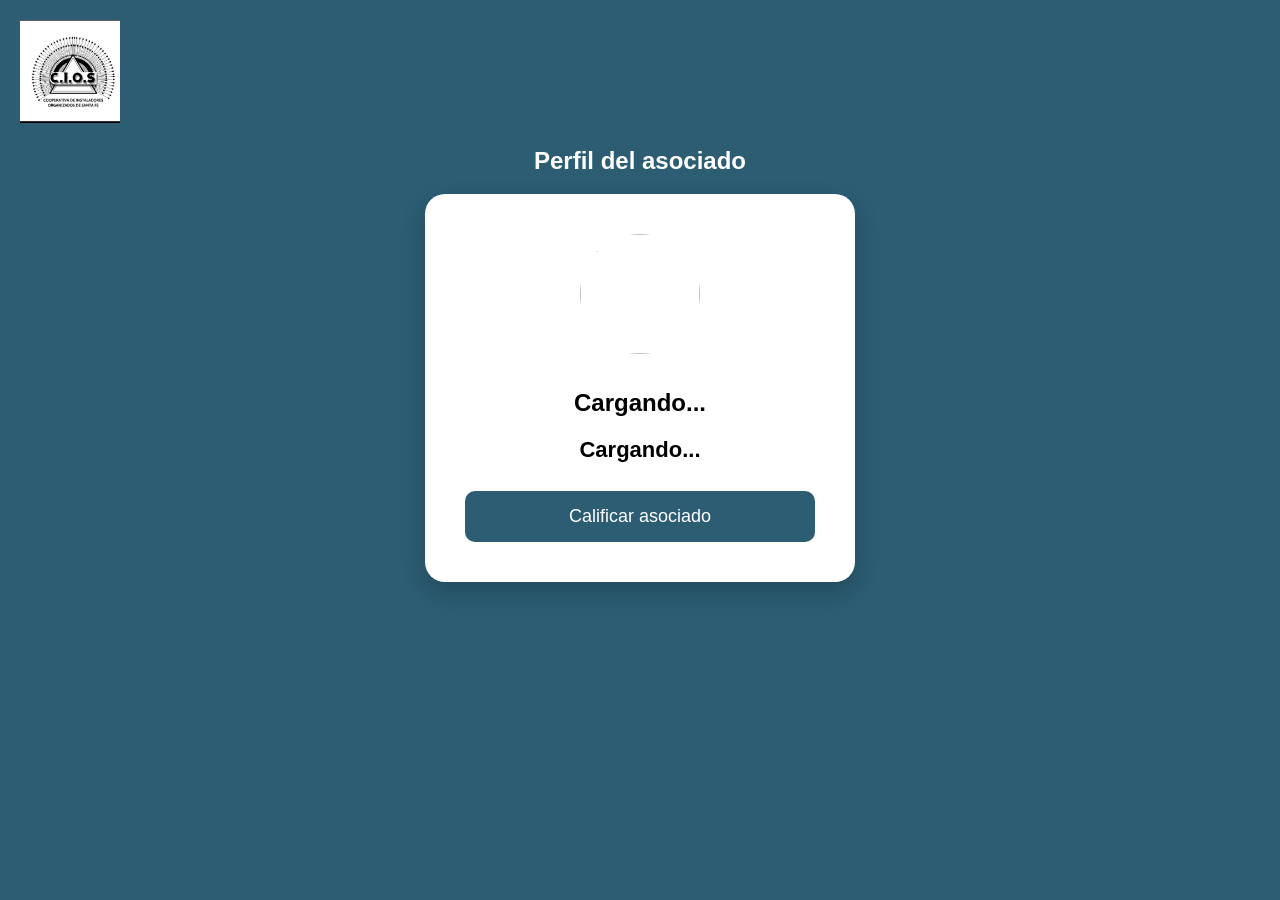
==== asociado.html @ 1de1f0a4 "solucion?" ====
<!DOCTYPE html>
<html>

<head>
<meta name="viewport" content="width=device-width, initial-scale=1.0">
<meta charset="UTF-8">
<title>Perfil del asociado</title>

<style>

body{
font-family: Arial;
background:#2c5d73;
color:white;
text-align:center;
margin:0;
padding:20px;
}

/* LOGO */
.header{
  width:100%;
  display:flex;
  justify-content:flex-start;
  align-items:center;
  margin-bottom:20px;
}

.logo-header{
  width:100px;
  cursor:pointer;
  transition:0.3s;
}

.logo-header:hover{
  transform:scale(1.05);
}

/* TARJETA */
.card{
background:white;
color:black;
padding:40px;
border-radius:20px;
max-width:350px;
margin:auto;
box-shadow:0 10px 25px rgba(0,0,0,0.2);
}

/* FOTO */
#foto{
width:120px;
height:120px;
border-radius:50%;
object-fit:cover;
margin-bottom:15px;
}

/* TEXTO */
.info p{
margin:10px 0;
font-size:18px;
}

.titulo{
font-weight:bold;
}

/* ESTADO */
.estado{
font-weight:bold;
margin-top:10px;
}

/* RATING */
.rating{
font-size:22px;
font-weight:bold;
margin:10px 0;
}

/* BOTÓN */
button{
background:#2c5d73;
color:white;
border:none;
padding:15px;
border-radius:10px;
font-size:18px;
cursor:pointer;
width:100%;
transition:0.3s;
}

button:hover{
background:#1f4557;
transform:scale(1.05);
}

</style>
</head>

<body>

<div class="header">
  <a href="index.html">
    <img src="FOTOS/logo.jpg" class="logo-header">
  </a>
</div>

<h2>Perfil del asociado</h2>

<div class="card">

<img id="foto" src="https://via.placeholder.com/120">

<h2 id="nombre">Cargando...</h2>

<div class="info">
<p id="matricula"></p>
<p id="direccion"></p>
<p id="telefono"></p>
<p id="categoria"></p>
<p id="estado" class="estado"></p>
</div>

<div id="rating" class="rating">Cargando...</div>

<br>

<a id="boton" href="#">
<button>Calificar asociado</button>
</a>

</div>

<script>

// refresca cada 60s
setInterval(() => location.reload(), 60000);

// obtener ID de la URL
const params = new URLSearchParams(window.location.search);
const id = params.get("id");

// CSV
const url = "https://docs.google.com/spreadsheets/d/e/2PACX-1vTYtWCGqYY1syX0O952yzEl9YIA1fe7ORQLpDIiWz4s51ySBD_grl9iRbdsAkXzv68hJJKfVkTPmzGJ/pub?gid=0&single=true&output=csv";

fetch(url)
.then(res => res.text())
.then(data => {

const filas = data.trim().split("\n");
let encontrado = false;

for(let i=1;i<filas.length;i++){

let columnas = filas[i].split(/,(?=(?:(?:[^"]*"){2})*[^"]*$)/);

let trabajadorID = columnas[0].replaceAll('"',"").trim();
let nombre = columnas[1].replaceAll('"',"").trim();
let matricula = columnas[2].replaceAll('"',"").trim();
let direccion = columnas[3].replaceAll('"',"").trim();
let telefono = columnas[4].replaceAll('"',"").trim();
let categoria = columnas[5].replaceAll('"',"").trim();
let promedio = columnas[6].replaceAll('"',"").replace(",",".").trim();
let cantidad = columnas[7].replaceAll('"',"").trim();
let formulario = columnas[8].replaceAll('"',"").trim();
let foto = columnas[9].replaceAll('"',"").trim();
let estado = columnas[10].replaceAll('"',"").trim();

if(trabajadorID.replace(/^0+/, '') === id.replace(/^0+/, '')){

encontrado = true;

// datos
document.getElementById("nombre").innerText = nombre;

document.getElementById("matricula").innerHTML = "<span class='titulo'> Matrícula:</span> " + matricula;
document.getElementById("direccion").innerHTML = "<span class='titulo'> Dirección:</span> " + direccion;
document.getElementById("telefono").innerHTML = "<span class='titulo'> Teléfono:</span> " + telefono;
document.getElementById("categoria").innerHTML = "<span class='titulo'> Categoría:</span> " + categoria;

// estado
if(estado === "Vigente"){
  document.getElementById("estado").innerHTML = "🟢 Vigente";
  document.getElementById("estado").style.color = "green";
} else {
  document.getElementById("estado").innerHTML = "🔴 No vigente";
  document.getElementById("estado").style.color = "red";
}

// rating
if(promedio === "" || promedio === "0"){
document.getElementById("rating").innerText = "Sin calificaciones";
} else {
let promedioNum = parseFloat(promedio);
let promedioRedondeado = promedioNum.toFixed(2);

document.getElementById("rating").innerText =
"⭐ " + promedioRedondeado + " / 5 (" + cantidad + " opiniones)";
}

// botón
document.getElementById("boton").href = formulario;

// foto
if(foto !== ""){
  document.getElementById("foto").src = foto;
}

}

}

if(!encontrado){
document.body.innerHTML = "<h2>Trabajador no encontrado</h2>";
}

});

</script>

</body>
</html>
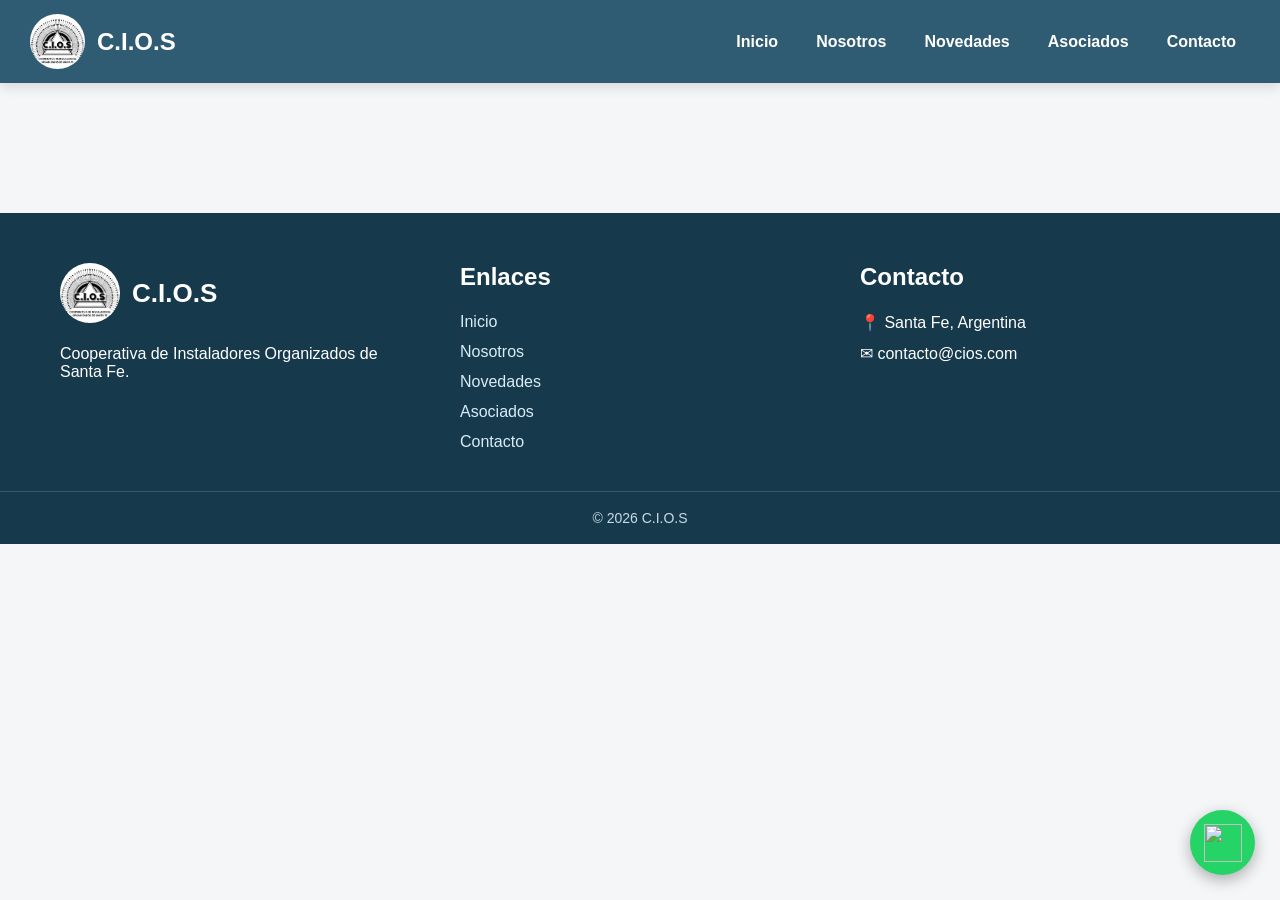
==== commit d4d2a865: "asociado" ====
--- a/asociado.html
+++ b/asociado.html
@@ -1,100 +1,328 @@
 <!DOCTYPE html>
-<html>
-
+<html lang="es">
 <head>
+<meta charset="UTF-8">
 <meta name="viewport" content="width=device-width, initial-scale=1.0">
-<meta charset="UTF-8">
-<title>Perfil del asociado</title>
+
+<title>Perfil Asociado</title>
+
+<link rel="stylesheet" href="style.css">
 
 <style>
 
-body{
-font-family: Arial;
-background:#2c5d73;
+.perfil-container{
+max-width:1100px;
+margin:auto;
+padding:35px 20px;
+}
+
+/* CARD PRINCIPAL */
+
+.perfil-card{
+background:white;
+border-radius:30px;
+padding:35px;
+box-shadow:0 10px 30px rgba(0,0,0,.08);
+display:grid;
+grid-template-columns:260px 1fr;
+gap:35px;
+margin-bottom:30px;
+}
+
+/* FOTO */
+
+.perfil-foto{
+text-align:center;
+}
+
+.perfil-foto img{
+width:100%;
+height:260px;
+object-fit:cover;
+border-radius:24px;
+border:4px solid #f1f1f1;
+background:#eee;
+}
+
+/* CREDENCIAL */
+
+.credencial{
+margin-top:18px;
+background:linear-gradient(135deg,#1f4f68,#16394b);
 color:white;
+padding:18px;
+border-radius:22px;
 text-align:center;
-margin:0;
+box-shadow:0 8px 20px rgba(0,0,0,.15);
+}
+
+.credencial-top{
+font-size:14px;
+opacity:.9;
+margin-bottom:10px;
+}
+
+.credencial h2{
+font-size:28px;
+margin-bottom:5px;
+}
+
+.credencial p{
+font-size:15px;
+opacity:.95;
+margin-bottom:10px;
+}
+
+.credencial span{
+display:inline-block;
+background:rgba(255,255,255,.15);
+padding:8px 14px;
+border-radius:999px;
+font-size:14px;
+}
+
+/* INFO */
+
+.perfil-info h1{
+font-size:42px;
+margin-bottom:10px;
+color:#1f4f68;
+line-height:1.1;
+}
+
+.badge{
+display:inline-block;
+padding:10px 16px;
+border-radius:999px;
+font-weight:bold;
+font-size:14px;
+margin-bottom:18px;
+}
+
+.badge-cat{
+background:#dceef7;
+color:#1f4f68;
+}
+
+/* ESTADO */
+
+.estado-box{
+margin-top:10px;
+margin-bottom:18px;
+}
+
+.estado-ok,
+.estado-bad{
+padding:12px 18px;
+border-radius:999px;
+font-weight:bold;
+display:inline-block;
+font-size:15px;
+}
+
+.estado-ok{
+background:#dff5e1;
+color:#178a2f;
+}
+
+.estado-bad{
+background:#ffe0e0;
+color:#c62828;
+}
+
+/* RATING */
+
+.rating-box{
+margin-top:15px;
+}
+
+.stars{
+font-size:30px;
+margin-bottom:8px;
+}
+
+.rating-text{
+font-size:18px;
+color:#555;
+}
+
+/* INFO GRID */
+
+.info-grid{
+display:grid;
+grid-template-columns:repeat(auto-fit,minmax(220px,1fr));
+gap:16px;
+margin-top:24px;
+}
+
+.info-item{
+background:#f7f7f7;
+padding:18px;
+border-radius:18px;
+}
+
+.info-item h3{
+font-size:14px;
+margin-bottom:8px;
+color:#666;
+}
+
+.info-item p{
+font-size:18px;
+font-weight:bold;
+color:#222;
+word-break:break-word;
+}
+
+/* SANCIONES */
+
+.sancion-card{
+margin-top:25px;
+padding:22px;
+border-radius:22px;
+}
+
+.sin-sancion{
+background:#e8f8ea;
+border:2px solid #b8e7c0;
+}
+
+.con-sancion{
+background:#fff4e0;
+border:2px solid #ffd27a;
+}
+
+.sancion-card h2{
+margin-bottom:12px;
+}
+
+/* BOTONES */
+
+.botones{
+display:flex;
+gap:14px;
+flex-wrap:wrap;
+margin-top:30px;
+}
+
+.btn{
+padding:14px 22px;
+border-radius:14px;
+text-decoration:none;
+font-weight:bold;
+transition:.25s;
+display:inline-block;
+text-align:center;
+}
+
+.btn-azul{
+background:#1f4f68;
+color:white;
+}
+
+.btn-verde{
+background:#25d366;
+color:white;
+}
+
+.btn-gris{
+background:#ececec;
+color:#333;
+}
+
+.btn:hover{
+transform:translateY(-3px);
+}
+
+/* MOBILE */
+
+@media(max-width:850px){
+
+.perfil-container{
+padding:20px 14px;
+}
+
+.perfil-card{
+grid-template-columns:1fr;
+text-align:center;
+padding:25px 18px;
+border-radius:26px;
+}
+
+.perfil-foto img{
+width:170px;
+height:170px;
+border-radius:50%;
+margin:auto;
+display:block;
+object-fit:cover;
+}
+
+.credencial{
+margin-top:22px;
+}
+
+.perfil-info h1{
+font-size:32px;
+line-height:1.2;
+margin-top:10px;
+}
+
+.badge{
+font-size:15px;
+padding:10px 18px;
+}
+
+.rating-box{
+margin-top:18px;
+}
+
+.stars{
+font-size:32px;
+}
+
+.rating-text{
+font-size:17px;
+}
+
+.info-grid{
+grid-template-columns:1fr;
+gap:14px;
+margin-top:22px;
+}
+
+.info-item{
+padding:18px;
+border-radius:18px;
+}
+
+.info-item h3{
+font-size:14px;
+}
+
+.info-item p{
+font-size:18px;
+}
+
+.botones{
+flex-direction:column;
+width:100%;
+margin-top:25px;
+}
+
+.btn{
+width:100%;
+padding:18px;
+font-size:18px;
+border-radius:16px;
+}
+
+.sancion-card{
+margin-top:24px;
 padding:20px;
-}
-
-/* LOGO */
-.header{
-  width:100%;
-  display:flex;
-  justify-content:flex-start;
-  align-items:center;
-  margin-bottom:20px;
-}
-
-.logo-header{
-  width:100px;
-  cursor:pointer;
-  transition:0.3s;
-}
-
-.logo-header:hover{
-  transform:scale(1.05);
-}
-
-/* TARJETA */
-.card{
-background:white;
-color:black;
-padding:40px;
-border-radius:20px;
-max-width:350px;
-margin:auto;
-box-shadow:0 10px 25px rgba(0,0,0,0.2);
-}
-
-/* FOTO */
-#foto{
-width:120px;
-height:120px;
-border-radius:50%;
-object-fit:cover;
-margin-bottom:15px;
-}
-
-/* TEXTO */
-.info p{
-margin:10px 0;
-font-size:18px;
-}
-
-.titulo{
-font-weight:bold;
-}
-
-/* ESTADO */
-.estado{
-font-weight:bold;
-margin-top:10px;
-}
-
-/* RATING */
-.rating{
-font-size:22px;
-font-weight:bold;
-margin:10px 0;
-}
-
-/* BOTÓN */
-button{
-background:#2c5d73;
-color:white;
-border:none;
-padding:15px;
-border-radius:10px;
-font-size:18px;
-cursor:pointer;
-width:100%;
-transition:0.3s;
-}
-
-button:hover{
-background:#1f4557;
-transform:scale(1.05);
+text-align:left;
+}
+
 }
 
 </style>
@@ -102,122 +330,346 @@
 
 <body>
 
-<div class="header">
-  <a href="index.html">
-    <img src="FOTOS/logo.jpg" class="logo-header">
-  </a>
-</div>
-
-<h2>Perfil del asociado</h2>
-
-<div class="card">
-
-<img id="foto" src="https://via.placeholder.com/120">
-
-<h2 id="nombre">Cargando...</h2>
-
-<div class="info">
-<p id="matricula"></p>
-<p id="direccion"></p>
-<p id="telefono"></p>
-<p id="categoria"></p>
-<p id="estado" class="estado"></p>
-</div>
-
-<div id="rating" class="rating">Cargando...</div>
-
-<br>
-
-<a id="boton" href="#">
-<button>Calificar asociado</button>
+<header class="header">
+
+<a href="index.html" class="logo">
+<img src="FOTOS/logo.jpg">
+<span>C.I.O.S</span>
 </a>
 
-</div>
+<nav id="nav">
+
+<a href="index.html">Inicio</a>
+<a href="nosotros.html">Nosotros</a>
+<a href="novedades.html">Novedades</a>
+<a href="asociados.html">Asociados</a>
+<a href="contacto.html">Contacto</a>
+
+</nav>
+
+<div class="menu-btn" id="menuBtn">
+☰
+</div>
+
+</header>
+
+<main class="perfil-container">
+
+<div id="perfil"></div>
+
+</main>
+
+<footer class="footer">
+
+<div class="footer-grid">
+
+<div class="footer-col">
+
+<div class="footer-logo">
+
+<img src="FOTOS/logo.jpg">
+
+<span>C.I.O.S</span>
+
+</div>
+
+<p>
+Cooperativa de Instaladores Organizados de Santa Fe.
+</p>
+
+</div>
+
+<div class="footer-col">
+
+<h3>Enlaces</h3>
+
+<a href="index.html">Inicio</a>
+<a href="nosotros.html">Nosotros</a>
+<a href="novedades.html">Novedades</a>
+<a href="asociados.html">Asociados</a>
+<a href="contacto.html">Contacto</a>
+
+</div>
+
+<div class="footer-col">
+
+<h3>Contacto</h3>
+
+<p>📍 Santa Fe, Argentina</p>
+
+<p>✉ contacto@cios.com</p>
+
+</div>
+
+</div>
+
+<div class="footer-bottom">
+© 2026 C.I.O.S
+</div>
+
+</footer>
 
 <script>
 
-// refresca cada 60s
-setInterval(() => location.reload(), 60000);
-
-// obtener ID de la URL
+const url = "https://docs.google.com/spreadsheets/d/e/2PACX-1vTYtWCGqYY1syX0O952yzEl9YIA1fe7ORQLpDIiWz4s51ySBD_grl9iRbdsAkXzv68hJJKfVkTPmzGJ/pub?gid=0&single=true&output=csv";
+
 const params = new URLSearchParams(window.location.search);
+
 const id = params.get("id");
 
-// CSV
-const url = "https://docs.google.com/spreadsheets/d/e/2PACX-1vTYtWCGqYY1syX0O952yzEl9YIA1fe7ORQLpDIiWz4s51ySBD_grl9iRbdsAkXzv68hJJKfVkTPmzGJ/pub?gid=0&single=true&output=csv";
-
 fetch(url)
-.then(res => res.text())
+.then(r => r.text())
 .then(data => {
 
 const filas = data.trim().split("\n");
-let encontrado = false;
+
+let asociado = null;
 
 for(let i=1;i<filas.length;i++){
 
-let columnas = filas[i].split(/,(?=(?:(?:[^"]*"){2})*[^"]*$)/);
-
-let trabajadorID = columnas[0].replaceAll('"',"").trim();
-let nombre = columnas[1].replaceAll('"',"").trim();
-let matricula = columnas[2].replaceAll('"',"").trim();
-let direccion = columnas[3].replaceAll('"',"").trim();
-let telefono = columnas[4].replaceAll('"',"").trim();
-let categoria = columnas[5].replaceAll('"',"").trim();
-let promedio = columnas[6].replaceAll('"',"").replace(",",".").trim();
-let cantidad = columnas[7].replaceAll('"',"").trim();
-let formulario = columnas[8].replaceAll('"',"").trim();
-let foto = columnas[9].replaceAll('"',"").trim();
-let estado = columnas[10].replaceAll('"',"").trim();
-
-if(trabajadorID.replace(/^0+/, '') === id.replace(/^0+/, '')){
-
-encontrado = true;
-
-// datos
-document.getElementById("nombre").innerText = nombre;
-
-document.getElementById("matricula").innerHTML = "<span class='titulo'> Matrícula:</span> " + matricula;
-document.getElementById("direccion").innerHTML = "<span class='titulo'> Dirección:</span> " + direccion;
-document.getElementById("telefono").innerHTML = "<span class='titulo'> Teléfono:</span> " + telefono;
-document.getElementById("categoria").innerHTML = "<span class='titulo'> Categoría:</span> " + categoria;
-
-// estado
-if(estado === "Vigente"){
-  document.getElementById("estado").innerHTML = "🟢 Vigente";
-  document.getElementById("estado").style.color = "green";
-} else {
-  document.getElementById("estado").innerHTML = "🔴 No vigente";
-  document.getElementById("estado").style.color = "red";
-}
-
-// rating
-if(promedio === "" || promedio === "0"){
-document.getElementById("rating").innerText = "Sin calificaciones";
-} else {
-let promedioNum = parseFloat(promedio);
-let promedioRedondeado = promedioNum.toFixed(2);
-
-document.getElementById("rating").innerText =
-"⭐ " + promedioRedondeado + " / 5 (" + cantidad + " opiniones)";
-}
-
-// botón
-document.getElementById("boton").href = formulario;
-
-// foto
-if(foto !== ""){
-  document.getElementById("foto").src = foto;
-}
-
-}
-
-}
-
-if(!encontrado){
-document.body.innerHTML = "<h2>Trabajador no encontrado</h2>";
-}
+let c = filas[i].split(/,(?=(?:(?:[^"]*"){2})*[^"]*$)/);
+
+let obj = {
+
+id:c[0].replaceAll('"','').trim(),
+nombre:c[1].replaceAll('"','').trim(),
+matricula:c[2].replaceAll('"','').trim(),
+direccion:c[3].replaceAll('"','').trim(),
+telefono:c[4].replaceAll('"','').trim(),
+categoria:c[5].replaceAll('"','').trim(),
+rating:parseFloat(c[6].replaceAll('"','').replace(",",".")) || 0,
+cantidad:c[7].replaceAll('"','').trim(),
+formulario:c[8].replaceAll('"','').trim(),
+foto:c[9].replaceAll('"','').trim(),
+estado:c[10].replaceAll('"','').trim(),
+sancion:c[11]?.replaceAll('"','').trim() || "",
+fechaSancion:c[12]?.replaceAll('"','').trim() || ""
+
+};
+
+if(obj.id == id){
+asociado = obj;
+break;
+}
+
+}
+
+if(!asociado){
+
+document.getElementById("perfil").innerHTML = `
+<h1>Asociado no encontrado</h1>
+`;
+
+return;
+
+}
+
+render(asociado);
 
 });
+
+function render(a){
+
+document.title = a.nombre + " | C.I.O.S";
+
+document.getElementById("perfil").innerHTML = `
+
+<div class="perfil-card">
+
+<div class="perfil-foto">
+
+<img
+src="${a.foto && a.foto.startsWith('http')
+? a.foto
+: 'FOTOS/default-user.jpg'}"
+>
+
+<div class="credencial">
+
+<div class="credencial-top">
+✔ Perfil verificado digitalmente
+</div>
+
+<h2>C.I.O.S</h2>
+
+<p>Asociado matriculado</p>
+
+<span>ID #${a.id}</span>
+
+</div>
+
+</div>
+
+<div class="perfil-info">
+
+<div class="estado-box">
+
+<span class="${
+a.estado.toLowerCase() == "vigente"
+? "estado-ok"
+: "estado-bad"
+}">
+
+${a.estado.toLowerCase() == "vigente"
+? "🟢 Asociado habilitado"
+: "🔴 Asociado suspendido"}
+
+</span>
+
+</div>
+
+<h1>${a.nombre}</h1>
+
+<div class="badge badge-cat">
+${a.categoria}
+</div>
+
+<div class="rating-box">
+
+<div class="stars">
+${generarEstrellas(a.rating)}
+</div>
+
+<div class="rating-text">
+${a.rating.toFixed(1)} (${a.cantidad} calificaciones)
+</div>
+
+</div>
+
+<div class="info-grid">
+
+<div class="info-item">
+<h3>Matrícula</h3>
+<p>${a.matricula}</p>
+</div>
+
+<div class="info-item">
+<h3>Teléfono</h3>
+<p>${a.telefono}</p>
+</div>
+
+<div class="info-item">
+<h3>Dirección</h3>
+<p>${a.direccion}</p>
+</div>
+
+<div class="info-item">
+<h3>Categoría</h3>
+<p>${a.categoria}</p>
+</div>
+
+</div>
+
+<div class="sancion-card ${
+a.sancion
+? "con-sancion"
+: "sin-sancion"
+}">
+
+${
+a.sancion
+? `
+<h2>⚠ Sanción registrada</h2>
+
+<p>
+<strong>Motivo:</strong>
+${a.sancion}
+</p>
+
+<p>
+<strong>Fecha:</strong>
+${a.fechaSancion}
+</p>
+`
+: `
+<h2>✅ Sin sanciones</h2>
+
+<p>
+Este asociado no posee sanciones registradas.
+</p>
+`
+}
+
+</div>
+
+<div class="botones">
+
+<a
+class="btn btn-verde"
+href="https://wa.me/${a.telefono.replace(/\D/g,'')}"
+target="_blank"
+>
+WhatsApp
+</a>
+
+<a
+class="btn btn-azul"
+href="tel:${a.telefono}"
+>
+Llamar
+</a>
+
+<a
+class="btn btn-gris"
+href="asociados.html"
+>
+Volver
+</a>
+
+</div>
+
+</div>
+
+</div>
+
+`;
+
+}
+
+function generarEstrellas(rating){
+
+let estrellas = "";
+
+let completas = Math.round(rating);
+
+for(let i=0;i<5;i++){
+
+if(i < completas){
+estrellas += "⭐";
+}
+else{
+estrellas += "☆";
+}
+
+}
+
+return estrellas;
+
+}
+
+</script>
+
+<!-- BOTON WHATSAPP -->
+
+<a
+href="https://wa.me/549XXXXXXXXXX"
+class="wsp-float"
+target="_blank"
+>
+<img
+class="wsp-icon"
+src="https://upload.wikimedia.org/wikipedia/commons/6/6b/WhatsApp.svg"
+>
+</a>
+
+<script>
+
+const menuBtn = document.getElementById("menuBtn");
+const nav = document.getElementById("nav");
+
+menuBtn.onclick = () => {
+nav.classList.toggle("active");
+}
 
 </script>
 
--- a/style.css
+++ b/style.css
@@ -0,0 +1,771 @@
+/* css pagina web */
+
+*{
+margin:0;
+padding:0;
+box-sizing:border-box;
+font-family:Arial, Helvetica, sans-serif;
+}
+
+body{
+background:#f4f6f8;
+color:#222;
+}
+
+.header{
+position:sticky;
+top:0;
+z-index:999;
+display:flex;
+justify-content:space-between;
+align-items:center;
+padding:14px 30px;
+background:rgba(31,79,104,.92);
+backdrop-filter:blur(10px);
+-webkit-backdrop-filter:blur(10px);
+box-shadow:0 4px 12px rgba(0,0,0,.12);
+}
+
+.logo{
+display:flex;
+align-items:center;
+gap:12px;
+text-decoration:none;
+color:white;
+font-size:24px;
+font-weight:bold;
+}
+
+.logo img{
+width:55px;
+height:55px;
+border-radius:50%;
+object-fit:cover;
+}
+
+#nav{
+display:flex;
+gap:10px;
+align-items:center;
+}
+
+#nav a{
+color:white;
+text-decoration:none;
+padding:10px 14px;
+border-radius:10px;
+font-weight:bold;
+transition:.25s;
+}
+
+#nav a:hover{
+background:rgba(255,255,255,.12);
+}
+
+.menu-btn{
+display:none;
+font-size:32px;
+color:white;
+cursor:pointer;
+}
+
+@media(max-width:900px){
+
+.header{
+padding:14px 20px;
+}
+
+.menu-btn{
+display:block;
+}
+
+#nav{
+position:absolute;
+top:85px;
+left:0;
+width:100%;
+background:#1f4f68;
+flex-direction:column;
+align-items:flex-start;
+padding:15px;
+display:none;
+gap:5px;
+box-shadow:0 10px 20px rgba(0,0,0,.15);
+}
+
+#nav.active{
+display:flex;
+}
+
+#nav a{
+width:100%;
+padding:14px;
+font-size:18px;
+border-radius:10px;
+}
+
+.logo span{
+font-size:22px;
+}
+
+}
+
+main{
+max-width:1100px;
+margin:auto;
+padding:50px 20px;
+}
+
+h1,h2{
+color:#1f4f68;
+margin-bottom:20px;
+}
+
+.card{
+background:white;
+padding:25px;
+border-radius:18px;
+box-shadow:0 8px 18px rgba(0,0,0,0.08);
+margin-bottom:20px;
+}
+
+.grid{
+display:grid;
+grid-template-columns:repeat(auto-fit,minmax(250px,1fr));
+gap:20px;
+}
+
+.btn{
+background:#1f4f68;
+color:white;
+padding:12px 18px;
+border:none;
+border-radius:10px;
+text-decoration:none;
+display:inline-block;
+margin-top:10px;
+}
+
+
+.slider{
+position:relative;
+width:100%;
+height:420px;
+overflow:hidden;
+border-radius:20px;
+margin-bottom:40px;
+box-shadow:0 10px 25px rgba(0,0,0,0.15);
+}
+
+/* slides */
+.slide{
+position:absolute;
+inset:0;
+opacity:0;
+transition:opacity .8s ease;
+z-index:1;
+}
+
+.slide.active{
+opacity:1;
+z-index:2;
+}
+
+.slide img{
+width:100%;
+height:100%;
+object-fit:cover;
+display:block;
+}
+
+/* texto */
+.texto{
+position:absolute;
+left:30px;
+bottom:30px;
+background:rgba(0,0,0,.55);
+color:#fff;
+padding:14px 18px;
+border-radius:10px;
+font-size:28px;
+font-weight:bold;
+z-index:3;
+}
+
+/* botones */
+.prev,.next{
+position:absolute;
+top:50%;
+transform:translateY(-50%);
+width:56px;
+height:56px;
+border:none;
+border-radius:50%;
+background:rgba(0,0,0,.45);
+color:#fff;
+font-size:30px;
+cursor:pointer;
+z-index:50;
+opacity:0;
+pointer-events:none;
+transition:.25s;
+}
+
+/* posiciones */
+.prev{ left:15px; }
+.next{ right:15px; }
+
+/* mostrar hover PC */
+.slider:hover .prev,
+.slider:hover .next{
+opacity:1;
+pointer-events:auto;
+}
+
+.prev:hover,.next:hover{
+background:rgba(0,0,0,.7);
+}
+
+/* móvil */
+@media (max-width:768px){
+.prev,.next{
+opacity:1;
+pointer-events:auto;
+width:42px;
+height:42px;
+font-size:22px;
+}
+.texto{
+font-size:18px;
+left:15px;
+right:15px;
+bottom:15px;
+}
+}
+
+.barra{
+position:absolute;
+top:0;
+left:0;
+height:5px;
+width:0%;
+background:white;
+z-index:1000;
+transition:width 0.1s linear;
+}
+
+/* GALERIA MODERNA */
+.subtitulo{
+color:#666;
+margin-bottom:15px;
+}
+
+.galeria{
+display:grid;
+grid-template-columns:repeat(auto-fit,minmax(220px,1fr));
+gap:15px;
+}
+
+.img-box{
+overflow:hidden;
+border-radius:15px;
+opacity:0;
+transform:translateY(30px);
+transition:0.6s;
+}
+
+.img-box img{
+width:100%;
+height:220px;
+object-fit:cover;
+transition:0.4s;
+cursor:pointer;
+}
+
+.img-box:hover img{
+transform:scale(1.1);
+}
+
+.img-box.visible{
+opacity:1;
+transform:translateY(0);
+}
+
+/* MODAL */
+.modal{
+display:none;
+position:fixed;
+z-index:999;
+padding-top:80px;
+left:0;
+top:0;
+width:100%;
+height:100%;
+background:rgba(0,0,0,0.9);
+}
+
+.modal-img{
+display:block;
+margin:auto;
+max-width:90%;
+max-height:80%;
+border-radius:10px;
+}
+
+.cerrar{
+position:absolute;
+top:20px;
+right:35px;
+color:white;
+font-size:40px;
+cursor:pointer;
+}
+
+/* DATOS CLAVE */
+.dato{
+text-align:center;
+}
+
+.dato h2{
+font-size:40px;
+color:#1f4f68;
+margin-bottom:5px;
+}
+
+.dato p{
+font-size:18px;
+color:#555;
+}
+
+/* PASOS */
+.pasos{
+margin-top:10px;
+padding-left:20px;
+}
+
+.pasos li{
+margin:8px 0;
+font-size:18px;
+}
+
+/* CTA */
+.cta{
+text-align:center;
+background:#1f4f68;
+color:white;
+}
+
+.cta h2{
+color:white;
+}
+
+.cta p{
+color:#dbe7ee;
+margin-bottom:15px;
+}
+
+.cta .btn{
+background:white;
+color:#1f4f68;
+font-weight:bold;
+}
+
+.cta .btn:hover{
+background:#e6e6e6;
+}
+
+.animar{
+opacity:0;
+transform:translateY(30px);
+transition:0.6s;
+}
+
+.animar.visible{
+opacity:1;
+transform:translateY(0);
+}
+
+.card{
+margin-bottom:25px;
+}
+
+@media(max-width:768px){
+
+body{
+font-size:18px;
+}
+
+h1{
+font-size:34px;
+}
+
+h2{
+font-size:24px;
+}
+
+p{
+font-size:18px;
+}
+
+}
+
+@media(max-width:768px){
+
+.btn{
+width:100%;
+padding:16px;
+font-size:18px;
+}
+
+}
+
+@media(max-width:768px){
+
+nav{
+display:flex;
+flex-direction:column;
+align-items:center;
+}
+
+nav a{
+margin:8px 0;
+font-size:18px;
+}
+
+}
+@media(max-width:768px){
+
+.card{
+padding:22px;
+border-radius:16px;
+}
+
+}
+
+/* CONTACTO */
+
+.contacto-box{
+text-align:center;
+}
+
+.contacto-box .btn{
+display:block;
+margin:12px auto;
+max-width:300px;
+font-size:18px;
+padding:14px;
+}
+
+/* COLORES */
+.whatsapp{
+background:#25D366;
+}
+
+.tel{
+background:#1f4f68;
+}
+
+.mail{
+background:#444;
+}
+
+/* HOVER */
+.whatsapp:hover{
+background:#1ebe5d;
+}
+
+.tel:hover{
+background:#16394b;
+}
+
+.mail:hover{
+background:#222;
+}
+
+/* MOBILE */
+@media(max-width:768px){
+
+.contacto-box .btn{
+width:100%;
+font-size:20px;
+padding:18px;
+}
+
+}
+
+/* WHATSAPP FLOTANTE */
+
+.wsp-float{
+position:fixed;
+width:65px;
+height:65px;
+bottom:25px;
+right:25px;
+background:#25D366;
+border-radius:50%;
+display:flex;
+justify-content:center;
+align-items:center;
+box-shadow:0 5px 15px rgba(0,0,0,.3);
+z-index:999;
+transition:.3s;
+animation:flotar 2s infinite;
+}
+
+.wsp-float img{
+width:38px;
+height:38px;
+}
+
+.wsp-float:hover{
+transform:scale(1.1);
+background:#1ebe5d;
+}
+
+/* ANIMACION */
+@keyframes flotar{
+
+0%{
+transform:translateY(0);
+}
+
+50%{
+transform:translateY(-5px);
+}
+
+100%{
+transform:translateY(0);
+}
+
+}
+
+/* CELULAR */
+@media(max-width:768px){
+
+.wsp-float{
+width:60px;
+height:60px;
+bottom:20px;
+right:20px;
+}
+
+.wsp-float img{
+width:34px;
+height:34px;
+}
+
+}
+
+.wsp-icon{
+width:38px !important;
+height:38px !important;
+object-fit:contain;
+}
+
+.hero-noticia{
+width:100%;
+height:450px;
+border-radius:25px;
+overflow:hidden;
+margin-bottom:30px;
+box-shadow:0 10px 25px rgba(0,0,0,.15);
+}
+
+.hero-noticia img{
+width:100%;
+height:100%;
+object-fit:cover;
+}
+
+.contenido-noticia{
+line-height:1.8;
+}
+
+@media(max-width:768px){
+
+.hero-noticia{
+height:260px;
+}
+
+}
+
+/* Nuevo inicio*/
+
+.animado{
+opacity:0;
+transform:translateY(50px);
+transition:all .8s ease;
+}
+
+.animado.visible{
+opacity:1;
+transform:translateY(0);
+}
+
+.stats{
+display:grid;
+grid-template-columns:repeat(auto-fit,minmax(180px,1fr));
+gap:20px;
+margin:50px 0;
+}
+
+.stat{
+background:white;
+padding:30px;
+border-radius:20px;
+text-align:center;
+box-shadow:0 8px 18px rgba(0,0,0,.08);
+}
+
+.stat h2{
+font-size:42px;
+color:#1f4f68;
+margin-bottom:10px;
+}
+
+.ventaja{
+text-align:center;
+}
+
+.ventaja h2{
+margin-bottom:15px;
+}
+
+.cta{
+background:#1f4f68;
+padding:60px 30px;
+border-radius:25px;
+text-align:center;
+color:white;
+margin:60px 0;
+}
+
+.cta h1{
+color:white;
+margin-bottom:15px;
+font-size:42px;
+}
+
+.cta p{
+font-size:18px;
+margin-bottom:25px;
+}
+
+.cta-btn{
+font-size:20px;
+padding:16px 28px;
+background:white;
+color:#1f4f68;
+font-weight:bold;
+}
+
+.mini-news{
+text-decoration:none;
+color:inherit;
+transition:.3s;
+overflow:hidden;
+}
+
+.mini-news:hover{
+transform:translateY(-5px);
+}
+
+.mini-news img{
+width:100%;
+height:220px;
+object-fit:cover;
+border-radius:15px;
+margin-bottom:15px;
+}
+
+@media(max-width:768px){
+
+.cta h1{
+font-size:30px;
+}
+
+.stat h2{
+font-size:34px;
+}
+
+}
+
+/* footer nuevo */
+
+.footer{
+background:#16394b;
+color:white;
+margin-top:60px;
+padding-top:50px;
+}
+
+.footer-grid{
+max-width:1200px;
+margin:auto;
+display:grid;
+grid-template-columns:repeat(auto-fit,minmax(250px,1fr));
+gap:40px;
+padding:0 20px 40px;
+}
+
+.footer-col{
+display:flex;
+flex-direction:column;
+gap:12px;
+}
+
+.footer-col h3{
+margin-bottom:10px;
+font-size:24px;
+}
+
+.footer-col a{
+color:#d8edf7;
+text-decoration:none;
+transition:.25s;
+}
+
+.footer-col a:hover{
+color:white;
+}
+
+.footer-logo{
+display:flex;
+align-items:center;
+gap:12px;
+font-size:26px;
+font-weight:bold;
+margin-bottom:10px;
+}
+
+.footer-logo img{
+width:60px;
+height:60px;
+border-radius:50%;
+object-fit:cover;
+}
+
+.footer-bottom{
+border-top:1px solid rgba(255,255,255,.15);
+padding:18px;
+text-align:center;
+font-size:14px;
+color:#c7dce6;
+}
+
+@media(max-width:768px){
+
+.footer{
+text-align:center;
+}
+
+.footer-logo{
+justify-content:center;
+}
+
+.footer-col{
+align-items:center;
+}
+
+}
+
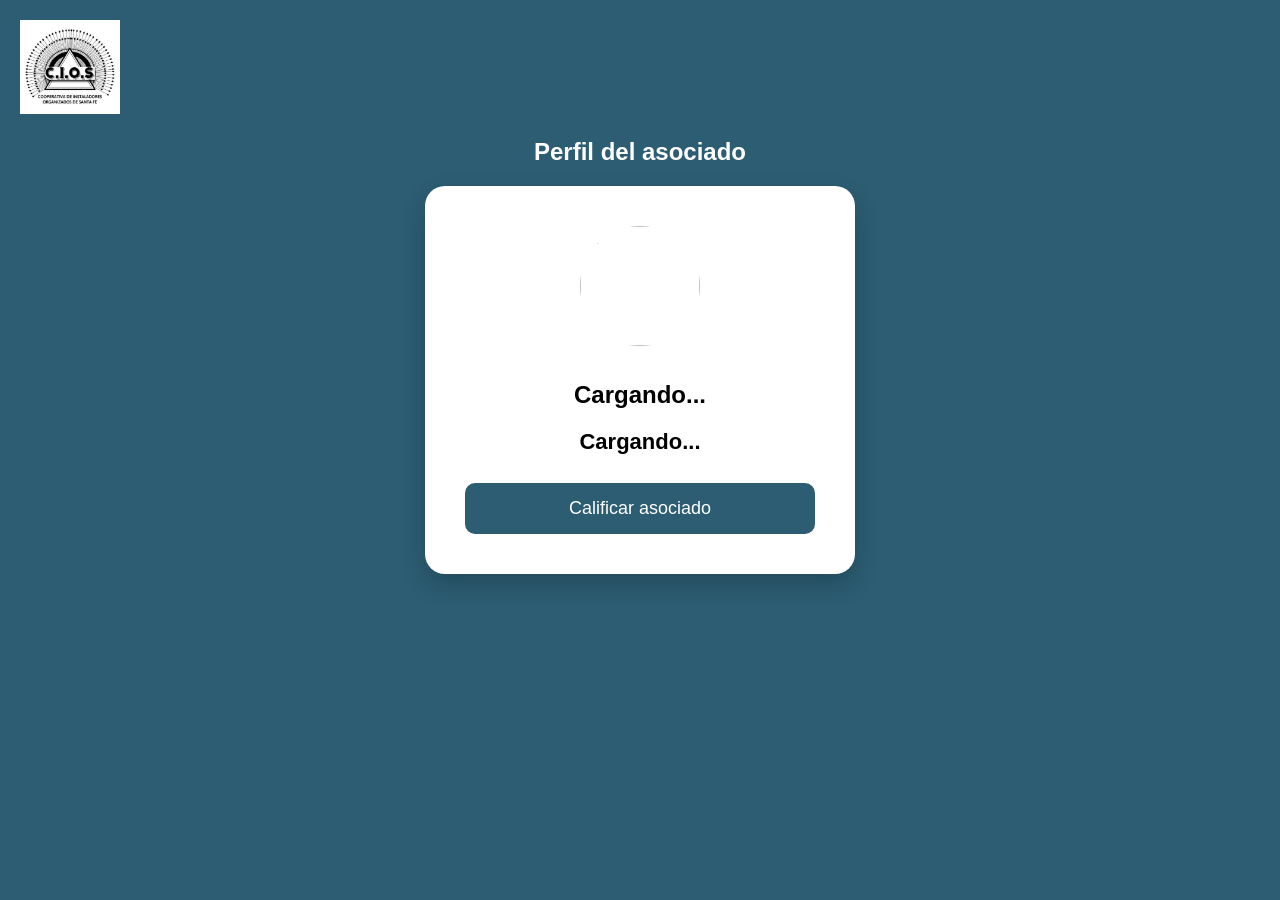
==== commit 757998d6: "viejo asociado" ====
--- a/asociado.html
+++ b/asociado.html
@@ -1,328 +1,100 @@
 <!DOCTYPE html>
-<html lang="es">
+<html>
+
 <head>
+<meta name="viewport" content="width=device-width, initial-scale=1.0">
 <meta charset="UTF-8">
-<meta name="viewport" content="width=device-width, initial-scale=1.0">
-
-<title>Perfil Asociado</title>
-
-<link rel="stylesheet" href="style.css">
+<title>Perfil del asociado</title>
 
 <style>
 
-.perfil-container{
-max-width:1100px;
+body{
+font-family: Arial;
+background:#2c5d73;
+color:white;
+text-align:center;
+margin:0;
+padding:20px;
+}
+
+/* LOGO */
+.header{
+  width:100%;
+  display:flex;
+  justify-content:flex-start;
+  align-items:center;
+  margin-bottom:20px;
+}
+
+.logo-header{
+  width:100px;
+  cursor:pointer;
+  transition:0.3s;
+}
+
+.logo-header:hover{
+  transform:scale(1.05);
+}
+
+/* TARJETA */
+.card{
+background:white;
+color:black;
+padding:40px;
+border-radius:20px;
+max-width:350px;
 margin:auto;
-padding:35px 20px;
-}
-
-/* CARD PRINCIPAL */
-
-.perfil-card{
-background:white;
-border-radius:30px;
-padding:35px;
-box-shadow:0 10px 30px rgba(0,0,0,.08);
-display:grid;
-grid-template-columns:260px 1fr;
-gap:35px;
-margin-bottom:30px;
+box-shadow:0 10px 25px rgba(0,0,0,0.2);
 }
 
 /* FOTO */
-
-.perfil-foto{
-text-align:center;
-}
-
-.perfil-foto img{
+#foto{
+width:120px;
+height:120px;
+border-radius:50%;
+object-fit:cover;
+margin-bottom:15px;
+}
+
+/* TEXTO */
+.info p{
+margin:10px 0;
+font-size:18px;
+}
+
+.titulo{
+font-weight:bold;
+}
+
+/* ESTADO */
+.estado{
+font-weight:bold;
+margin-top:10px;
+}
+
+/* RATING */
+.rating{
+font-size:22px;
+font-weight:bold;
+margin:10px 0;
+}
+
+/* BOTÓN */
+button{
+background:#2c5d73;
+color:white;
+border:none;
+padding:15px;
+border-radius:10px;
+font-size:18px;
+cursor:pointer;
 width:100%;
-height:260px;
-object-fit:cover;
-border-radius:24px;
-border:4px solid #f1f1f1;
-background:#eee;
-}
-
-/* CREDENCIAL */
-
-.credencial{
-margin-top:18px;
-background:linear-gradient(135deg,#1f4f68,#16394b);
-color:white;
-padding:18px;
-border-radius:22px;
-text-align:center;
-box-shadow:0 8px 20px rgba(0,0,0,.15);
-}
-
-.credencial-top{
-font-size:14px;
-opacity:.9;
-margin-bottom:10px;
-}
-
-.credencial h2{
-font-size:28px;
-margin-bottom:5px;
-}
-
-.credencial p{
-font-size:15px;
-opacity:.95;
-margin-bottom:10px;
-}
-
-.credencial span{
-display:inline-block;
-background:rgba(255,255,255,.15);
-padding:8px 14px;
-border-radius:999px;
-font-size:14px;
-}
-
-/* INFO */
-
-.perfil-info h1{
-font-size:42px;
-margin-bottom:10px;
-color:#1f4f68;
-line-height:1.1;
-}
-
-.badge{
-display:inline-block;
-padding:10px 16px;
-border-radius:999px;
-font-weight:bold;
-font-size:14px;
-margin-bottom:18px;
-}
-
-.badge-cat{
-background:#dceef7;
-color:#1f4f68;
-}
-
-/* ESTADO */
-
-.estado-box{
-margin-top:10px;
-margin-bottom:18px;
-}
-
-.estado-ok,
-.estado-bad{
-padding:12px 18px;
-border-radius:999px;
-font-weight:bold;
-display:inline-block;
-font-size:15px;
-}
-
-.estado-ok{
-background:#dff5e1;
-color:#178a2f;
-}
-
-.estado-bad{
-background:#ffe0e0;
-color:#c62828;
-}
-
-/* RATING */
-
-.rating-box{
-margin-top:15px;
-}
-
-.stars{
-font-size:30px;
-margin-bottom:8px;
-}
-
-.rating-text{
-font-size:18px;
-color:#555;
-}
-
-/* INFO GRID */
-
-.info-grid{
-display:grid;
-grid-template-columns:repeat(auto-fit,minmax(220px,1fr));
-gap:16px;
-margin-top:24px;
-}
-
-.info-item{
-background:#f7f7f7;
-padding:18px;
-border-radius:18px;
-}
-
-.info-item h3{
-font-size:14px;
-margin-bottom:8px;
-color:#666;
-}
-
-.info-item p{
-font-size:18px;
-font-weight:bold;
-color:#222;
-word-break:break-word;
-}
-
-/* SANCIONES */
-
-.sancion-card{
-margin-top:25px;
-padding:22px;
-border-radius:22px;
-}
-
-.sin-sancion{
-background:#e8f8ea;
-border:2px solid #b8e7c0;
-}
-
-.con-sancion{
-background:#fff4e0;
-border:2px solid #ffd27a;
-}
-
-.sancion-card h2{
-margin-bottom:12px;
-}
-
-/* BOTONES */
-
-.botones{
-display:flex;
-gap:14px;
-flex-wrap:wrap;
-margin-top:30px;
-}
-
-.btn{
-padding:14px 22px;
-border-radius:14px;
-text-decoration:none;
-font-weight:bold;
-transition:.25s;
-display:inline-block;
-text-align:center;
-}
-
-.btn-azul{
-background:#1f4f68;
-color:white;
-}
-
-.btn-verde{
-background:#25d366;
-color:white;
-}
-
-.btn-gris{
-background:#ececec;
-color:#333;
-}
-
-.btn:hover{
-transform:translateY(-3px);
-}
-
-/* MOBILE */
-
-@media(max-width:850px){
-
-.perfil-container{
-padding:20px 14px;
-}
-
-.perfil-card{
-grid-template-columns:1fr;
-text-align:center;
-padding:25px 18px;
-border-radius:26px;
-}
-
-.perfil-foto img{
-width:170px;
-height:170px;
-border-radius:50%;
-margin:auto;
-display:block;
-object-fit:cover;
-}
-
-.credencial{
-margin-top:22px;
-}
-
-.perfil-info h1{
-font-size:32px;
-line-height:1.2;
-margin-top:10px;
-}
-
-.badge{
-font-size:15px;
-padding:10px 18px;
-}
-
-.rating-box{
-margin-top:18px;
-}
-
-.stars{
-font-size:32px;
-}
-
-.rating-text{
-font-size:17px;
-}
-
-.info-grid{
-grid-template-columns:1fr;
-gap:14px;
-margin-top:22px;
-}
-
-.info-item{
-padding:18px;
-border-radius:18px;
-}
-
-.info-item h3{
-font-size:14px;
-}
-
-.info-item p{
-font-size:18px;
-}
-
-.botones{
-flex-direction:column;
-width:100%;
-margin-top:25px;
-}
-
-.btn{
-width:100%;
-padding:18px;
-font-size:18px;
-border-radius:16px;
-}
-
-.sancion-card{
-margin-top:24px;
-padding:20px;
-text-align:left;
-}
-
+transition:0.3s;
+}
+
+button:hover{
+background:#1f4557;
+transform:scale(1.05);
 }
 
 </style>
@@ -330,346 +102,122 @@
 
 <body>
 
-<header class="header">
-
-<a href="index.html" class="logo">
-<img src="FOTOS/logo.jpg">
-<span>C.I.O.S</span>
+<div class="header">
+  <a href="index.html">
+    <img src="FOTOS/logo.jpg" class="logo-header">
+  </a>
+</div>
+
+<h2>Perfil del asociado</h2>
+
+<div class="card">
+
+<img id="foto" src="https://via.placeholder.com/120">
+
+<h2 id="nombre">Cargando...</h2>
+
+<div class="info">
+<p id="matricula"></p>
+<p id="direccion"></p>
+<p id="telefono"></p>
+<p id="categoria"></p>
+<p id="estado" class="estado"></p>
+</div>
+
+<div id="rating" class="rating">Cargando...</div>
+
+<br>
+
+<a id="boton" href="#">
+<button>Calificar asociado</button>
 </a>
 
-<nav id="nav">
-
-<a href="index.html">Inicio</a>
-<a href="nosotros.html">Nosotros</a>
-<a href="novedades.html">Novedades</a>
-<a href="asociados.html">Asociados</a>
-<a href="contacto.html">Contacto</a>
-
-</nav>
-
-<div class="menu-btn" id="menuBtn">
-☰
 </div>
 
-</header>
-
-<main class="perfil-container">
-
-<div id="perfil"></div>
-
-</main>
-
-<footer class="footer">
-
-<div class="footer-grid">
-
-<div class="footer-col">
-
-<div class="footer-logo">
-
-<img src="FOTOS/logo.jpg">
-
-<span>C.I.O.S</span>
-
-</div>
-
-<p>
-Cooperativa de Instaladores Organizados de Santa Fe.
-</p>
-
-</div>
-
-<div class="footer-col">
-
-<h3>Enlaces</h3>
-
-<a href="index.html">Inicio</a>
-<a href="nosotros.html">Nosotros</a>
-<a href="novedades.html">Novedades</a>
-<a href="asociados.html">Asociados</a>
-<a href="contacto.html">Contacto</a>
-
-</div>
-
-<div class="footer-col">
-
-<h3>Contacto</h3>
-
-<p>📍 Santa Fe, Argentina</p>
-
-<p>✉ contacto@cios.com</p>
-
-</div>
-
-</div>
-
-<div class="footer-bottom">
-© 2026 C.I.O.S
-</div>
-
-</footer>
-
 <script>
 
+// refresca cada 60s
+setInterval(() => location.reload(), 60000);
+
+// obtener ID de la URL
+const params = new URLSearchParams(window.location.search);
+const id = params.get("id");
+
+// CSV
 const url = "https://docs.google.com/spreadsheets/d/e/2PACX-1vTYtWCGqYY1syX0O952yzEl9YIA1fe7ORQLpDIiWz4s51ySBD_grl9iRbdsAkXzv68hJJKfVkTPmzGJ/pub?gid=0&single=true&output=csv";
 
-const params = new URLSearchParams(window.location.search);
-
-const id = params.get("id");
-
 fetch(url)
-.then(r => r.text())
+.then(res => res.text())
 .then(data => {
 
 const filas = data.trim().split("\n");
-
-let asociado = null;
+let encontrado = false;
 
 for(let i=1;i<filas.length;i++){
 
-let c = filas[i].split(/,(?=(?:(?:[^"]*"){2})*[^"]*$)/);
-
-let obj = {
-
-id:c[0].replaceAll('"','').trim(),
-nombre:c[1].replaceAll('"','').trim(),
-matricula:c[2].replaceAll('"','').trim(),
-direccion:c[3].replaceAll('"','').trim(),
-telefono:c[4].replaceAll('"','').trim(),
-categoria:c[5].replaceAll('"','').trim(),
-rating:parseFloat(c[6].replaceAll('"','').replace(",",".")) || 0,
-cantidad:c[7].replaceAll('"','').trim(),
-formulario:c[8].replaceAll('"','').trim(),
-foto:c[9].replaceAll('"','').trim(),
-estado:c[10].replaceAll('"','').trim(),
-sancion:c[11]?.replaceAll('"','').trim() || "",
-fechaSancion:c[12]?.replaceAll('"','').trim() || ""
-
-};
-
-if(obj.id == id){
-asociado = obj;
-break;
-}
-
-}
-
-if(!asociado){
-
-document.getElementById("perfil").innerHTML = `
-<h1>Asociado no encontrado</h1>
-`;
-
-return;
-
-}
-
-render(asociado);
+let columnas = filas[i].split(/,(?=(?:(?:[^"]*"){2})*[^"]*$)/);
+
+let trabajadorID = columnas[0].replaceAll('"',"").trim();
+let nombre = columnas[1].replaceAll('"',"").trim();
+let matricula = columnas[2].replaceAll('"',"").trim();
+let direccion = columnas[3].replaceAll('"',"").trim();
+let telefono = columnas[4].replaceAll('"',"").trim();
+let categoria = columnas[5].replaceAll('"',"").trim();
+let promedio = columnas[6].replaceAll('"',"").replace(",",".").trim();
+let cantidad = columnas[7].replaceAll('"',"").trim();
+let formulario = columnas[8].replaceAll('"',"").trim();
+let foto = columnas[9].replaceAll('"',"").trim();
+let estado = columnas[10].replaceAll('"',"").trim();
+
+if(trabajadorID.replace(/^0+/, '') === id.replace(/^0+/, '')){
+
+encontrado = true;
+
+// datos
+document.getElementById("nombre").innerText = nombre;
+
+document.getElementById("matricula").innerHTML = "<span class='titulo'> Matrícula:</span> " + matricula;
+document.getElementById("direccion").innerHTML = "<span class='titulo'> Dirección:</span> " + direccion;
+document.getElementById("telefono").innerHTML = "<span class='titulo'> Teléfono:</span> " + telefono;
+document.getElementById("categoria").innerHTML = "<span class='titulo'> Categoría:</span> " + categoria;
+
+// estado
+if(estado === "Vigente"){
+  document.getElementById("estado").innerHTML = "🟢 Vigente";
+  document.getElementById("estado").style.color = "green";
+} else {
+  document.getElementById("estado").innerHTML = "🔴 No vigente";
+  document.getElementById("estado").style.color = "red";
+}
+
+// rating
+if(promedio === "" || promedio === "0"){
+document.getElementById("rating").innerText = "Sin calificaciones";
+} else {
+let promedioNum = parseFloat(promedio);
+let promedioRedondeado = promedioNum.toFixed(2);
+
+document.getElementById("rating").innerText =
+"⭐ " + promedioRedondeado + " / 5 (" + cantidad + " opiniones)";
+}
+
+// botón
+document.getElementById("boton").href = formulario;
+
+// foto
+if(foto !== ""){
+  document.getElementById("foto").src = foto;
+}
+
+}
+
+}
+
+if(!encontrado){
+document.body.innerHTML = "<h2>Trabajador no encontrado</h2>";
+}
 
 });
-
-function render(a){
-
-document.title = a.nombre + " | C.I.O.S";
-
-document.getElementById("perfil").innerHTML = `
-
-<div class="perfil-card">
-
-<div class="perfil-foto">
-
-<img
-src="${a.foto && a.foto.startsWith('http')
-? a.foto
-: 'FOTOS/default-user.jpg'}"
->
-
-<div class="credencial">
-
-<div class="credencial-top">
-✔ Perfil verificado digitalmente
-</div>
-
-<h2>C.I.O.S</h2>
-
-<p>Asociado matriculado</p>
-
-<span>ID #${a.id}</span>
-
-</div>
-
-</div>
-
-<div class="perfil-info">
-
-<div class="estado-box">
-
-<span class="${
-a.estado.toLowerCase() == "vigente"
-? "estado-ok"
-: "estado-bad"
-}">
-
-${a.estado.toLowerCase() == "vigente"
-? "🟢 Asociado habilitado"
-: "🔴 Asociado suspendido"}
-
-</span>
-
-</div>
-
-<h1>${a.nombre}</h1>
-
-<div class="badge badge-cat">
-${a.categoria}
-</div>
-
-<div class="rating-box">
-
-<div class="stars">
-${generarEstrellas(a.rating)}
-</div>
-
-<div class="rating-text">
-${a.rating.toFixed(1)} (${a.cantidad} calificaciones)
-</div>
-
-</div>
-
-<div class="info-grid">
-
-<div class="info-item">
-<h3>Matrícula</h3>
-<p>${a.matricula}</p>
-</div>
-
-<div class="info-item">
-<h3>Teléfono</h3>
-<p>${a.telefono}</p>
-</div>
-
-<div class="info-item">
-<h3>Dirección</h3>
-<p>${a.direccion}</p>
-</div>
-
-<div class="info-item">
-<h3>Categoría</h3>
-<p>${a.categoria}</p>
-</div>
-
-</div>
-
-<div class="sancion-card ${
-a.sancion
-? "con-sancion"
-: "sin-sancion"
-}">
-
-${
-a.sancion
-? `
-<h2>⚠ Sanción registrada</h2>
-
-<p>
-<strong>Motivo:</strong>
-${a.sancion}
-</p>
-
-<p>
-<strong>Fecha:</strong>
-${a.fechaSancion}
-</p>
-`
-: `
-<h2>✅ Sin sanciones</h2>
-
-<p>
-Este asociado no posee sanciones registradas.
-</p>
-`
-}
-
-</div>
-
-<div class="botones">
-
-<a
-class="btn btn-verde"
-href="https://wa.me/${a.telefono.replace(/\D/g,'')}"
-target="_blank"
->
-WhatsApp
-</a>
-
-<a
-class="btn btn-azul"
-href="tel:${a.telefono}"
->
-Llamar
-</a>
-
-<a
-class="btn btn-gris"
-href="asociados.html"
->
-Volver
-</a>
-
-</div>
-
-</div>
-
-</div>
-
-`;
-
-}
-
-function generarEstrellas(rating){
-
-let estrellas = "";
-
-let completas = Math.round(rating);
-
-for(let i=0;i<5;i++){
-
-if(i < completas){
-estrellas += "⭐";
-}
-else{
-estrellas += "☆";
-}
-
-}
-
-return estrellas;
-
-}
-
-</script>
-
-<!-- BOTON WHATSAPP -->
-
-<a
-href="https://wa.me/549XXXXXXXXXX"
-class="wsp-float"
-target="_blank"
->
-<img
-class="wsp-icon"
-src="https://upload.wikimedia.org/wikipedia/commons/6/6b/WhatsApp.svg"
->
-</a>
-
-<script>
-
-const menuBtn = document.getElementById("menuBtn");
-const nav = document.getElementById("nav");
-
-menuBtn.onclick = () => {
-nav.classList.toggle("active");
-}
 
 </script>
 
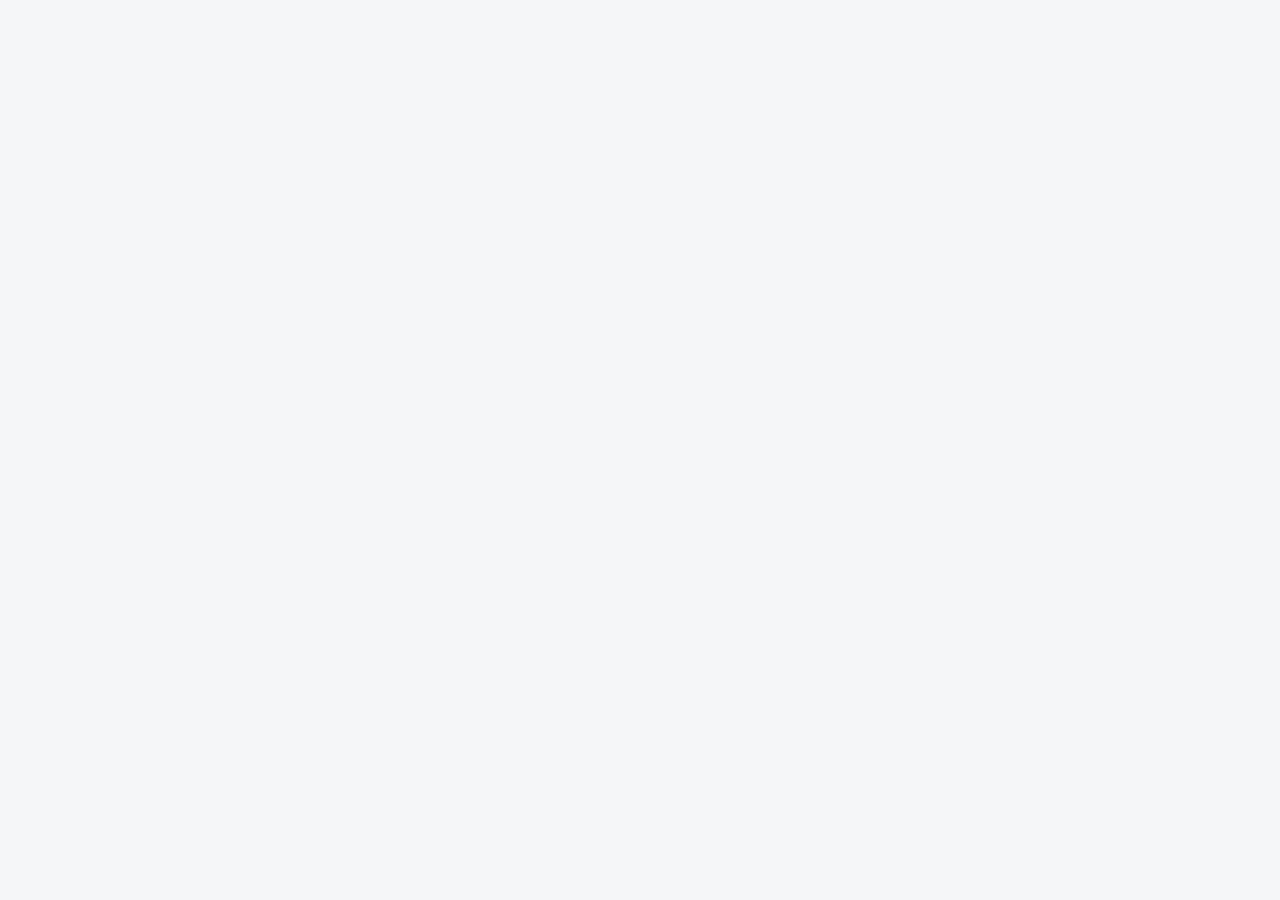
==== commit cdf90004: "nuevo qr" ====
--- a/asociado.html
+++ b/asociado.html
@@ -1,100 +1,161 @@
 <!DOCTYPE html>
-<html>
-
+<html lang="es">
 <head>
+<meta charset="UTF-8">
 <meta name="viewport" content="width=device-width, initial-scale=1.0">
-<meta charset="UTF-8">
-<title>Perfil del asociado</title>
+
+<title>Perfil Asociado</title>
+
+<link rel="stylesheet" href="style.css">
 
 <style>
 
-body{
-font-family: Arial;
-background:#2c5d73;
-color:white;
+.perfil-container{
+max-width:500px;
+margin:auto;
+padding:25px 15px;
+}
+
+/* CARD */
+
+.perfil-card{
+background:white;
+border-radius:30px;
+padding:30px 22px;
+box-shadow:0 10px 25px rgba(0,0,0,.08);
 text-align:center;
-margin:0;
-padding:20px;
-}
-
-/* LOGO */
-.header{
-  width:100%;
-  display:flex;
-  justify-content:flex-start;
-  align-items:center;
-  margin-bottom:20px;
-}
-
-.logo-header{
-  width:100px;
-  cursor:pointer;
-  transition:0.3s;
-}
-
-.logo-header:hover{
-  transform:scale(1.05);
-}
-
-/* TARJETA */
-.card{
-background:white;
-color:black;
-padding:40px;
-border-radius:20px;
-max-width:350px;
-margin:auto;
-box-shadow:0 10px 25px rgba(0,0,0,0.2);
 }
 
 /* FOTO */
-#foto{
-width:120px;
-height:120px;
+
+.perfil-foto img{
+width:170px;
+height:170px;
 border-radius:50%;
 object-fit:cover;
+border:5px solid #f1f1f1;
+background:#eee;
+}
+
+/* NOMBRE */
+
+.perfil-info h1{
+font-size:34px;
+margin-top:20px;
+margin-bottom:8px;
+color:#1f4f68;
+line-height:1.1;
+}
+
+.categoria{
+font-size:18px;
+color:#666;
+margin-bottom:18px;
+}
+
+/* ESTADO */
+
+.estado{
+display:inline-block;
+padding:12px 20px;
+border-radius:999px;
+font-weight:bold;
+font-size:16px;
+margin-bottom:20px;
+}
+
+.estado-ok{
+background:#dff5e1;
+color:#178a2f;
+}
+
+.estado-bad{
+background:#ffe0e0;
+color:#c62828;
+}
+
+/* ESTRELLAS */
+
+.stars{
+font-size:34px;
+margin-bottom:8px;
+}
+
+.rating-text{
+font-size:18px;
+color:#555;
+margin-bottom:25px;
+}
+
+/* INFO */
+
+.info-box{
+background:#f7f7f7;
+border-radius:18px;
+padding:18px;
 margin-bottom:15px;
 }
 
-/* TEXTO */
-.info p{
-margin:10px 0;
+.info-box h3{
+font-size:14px;
+color:#666;
+margin-bottom:8px;
+}
+
+.info-box p{
+font-size:20px;
+font-weight:bold;
+color:#222;
+word-break:break-word;
+}
+
+/* SANCION */
+
+.sancion{
+margin-top:20px;
+padding:16px;
+border-radius:18px;
+font-weight:bold;
+font-size:16px;
+}
+
+.sem-sancion{
+background:#e8f8ea;
+color:#178a2f;
+}
+
+.con-sancion{
+background:#fff3cd;
+color:#9a6700;
+}
+
+/* VERIFICACION */
+
+.verificado{
+margin-top:25px;
+font-size:15px;
+color:#666;
+}
+
+/* BOTON */
+
+.btn-calificar{
+margin-top:25px;
+display:block;
+width:100%;
+padding:18px;
+border-radius:18px;
+background:#1f4f68;
+color:white;
 font-size:18px;
-}
-
-.titulo{
 font-weight:bold;
-}
-
-/* ESTADO */
-.estado{
-font-weight:bold;
-margin-top:10px;
-}
-
-/* RATING */
-.rating{
-font-size:22px;
-font-weight:bold;
-margin:10px 0;
-}
-
-/* BOTÓN */
-button{
-background:#2c5d73;
-color:white;
-border:none;
-padding:15px;
-border-radius:10px;
-font-size:18px;
-cursor:pointer;
-width:100%;
-transition:0.3s;
-}
-
-button:hover{
-background:#1f4557;
-transform:scale(1.05);
+text-decoration:none;
+transition:.3s;
+}
+
+.btn-calificar:hover{
+background:#16394b;
+transform:translateY(-2px);
 }
 
 </style>
@@ -102,122 +163,186 @@
 
 <body>
 
-<div class="header">
-  <a href="index.html">
-    <img src="FOTOS/logo.jpg" class="logo-header">
-  </a>
-</div>
-
-<h2>Perfil del asociado</h2>
-
-<div class="card">
-
-<img id="foto" src="https://via.placeholder.com/120">
-
-<h2 id="nombre">Cargando...</h2>
-
-<div class="info">
-<p id="matricula"></p>
-<p id="direccion"></p>
-<p id="telefono"></p>
-<p id="categoria"></p>
-<p id="estado" class="estado"></p>
-</div>
-
-<div id="rating" class="rating">Cargando...</div>
-
-<br>
-
-<a id="boton" href="#">
-<button>Calificar asociado</button>
+<main class="perfil-container">
+
+<div id="perfil"></div>
+
+</main>
+
+<script>
+
+const url = "https://docs.google.com/spreadsheets/d/e/2PACX-1vTYtWCGqYY1syX0O952yzEl9YIA1fe7ORQLpDIiWz4s51ySBD_grl9iRbdsAkXzv68hJJKfVkTPmzGJ/pub?gid=0&single=true&output=csv";
+
+const params = new URLSearchParams(window.location.search);
+
+const id = params.get("id");
+
+fetch(url)
+.then(r => r.text())
+.then(data => {
+
+const filas = data.trim().split("\n");
+
+let asociado = null;
+
+for(let i=1;i<filas.length;i++){
+
+let c = filas[i].split(/,(?=(?:(?:[^"]*"){2})*[^"]*$)/);
+
+let obj = {
+
+id:c[0].replaceAll('"','').trim(),
+nombre:c[1].replaceAll('"','').trim(),
+matricula:c[2].replaceAll('"','').trim(),
+direccion:c[3].replaceAll('"','').trim(),
+telefono:c[4].replaceAll('"','').trim(),
+categoria:c[5].replaceAll('"','').trim(),
+rating:parseFloat(c[6].replaceAll('"','').replace(",",".")) || 0,
+cantidad:c[7].replaceAll('"','').trim(),
+formulario:c[8].replaceAll('"','').trim(),
+foto:c[9].replaceAll('"','').trim(),
+estado:c[10].replaceAll('"','').trim(),
+sancion:c[11]?.replaceAll('"','').trim() || ""
+
+};
+
+if(obj.id == id){
+asociado = obj;
+break;
+}
+
+}
+
+if(!asociado){
+
+document.getElementById("perfil").innerHTML = `
+<h1>Asociado no encontrado</h1>
+`;
+
+return;
+
+}
+
+render(asociado);
+
+});
+
+function render(a){
+
+document.title = a.nombre + " | C.I.O.S";
+
+document.getElementById("perfil").innerHTML = `
+
+<div class="perfil-card">
+
+<div class="perfil-foto">
+
+<img
+src="${a.foto && a.foto.startsWith('http')
+? a.foto
+: 'FOTOS/default-user.jpg'}"
+>
+
+</div>
+
+<div class="perfil-info">
+
+<h1>${a.nombre}</h1>
+
+<div class="categoria">
+${a.categoria}
+</div>
+
+<div class="estado ${
+a.estado.toLowerCase() == "vigente"
+? "estado-ok"
+: "estado-bad"
+}">
+
+${a.estado.toLowerCase() == "vigente"
+? "🟢 Asociado habilitado"
+: "🔴 Asociado suspendido"}
+
+</div>
+
+<div class="stars">
+${generarEstrellas(a.rating)}
+</div>
+
+<div class="rating-text">
+${a.rating.toFixed(1)} de puntuación
+</div>
+
+<div class="info-box">
+
+<h3>Matrícula</h3>
+
+<p>${a.matricula}</p>
+
+</div>
+
+<div class="info-box">
+
+<h3>ID Asociado</h3>
+
+<p>#${a.id}</p>
+
+</div>
+
+<div class="sancion ${
+a.sancion
+? "con-sancion"
+: "sem-sancion"
+}">
+
+${
+a.sancion
+? "⚠ Posee sanciones registradas"
+: "✔ Sin sanciones"
+}
+
+</div>
+
+<a
+class="btn-calificar"
+href="${a.formulario}"
+target="_blank"
+>
+Calificar asociado
 </a>
 
-</div>
-
-<script>
-
-// refresca cada 60s
-setInterval(() => location.reload(), 60000);
-
-// obtener ID de la URL
-const params = new URLSearchParams(window.location.search);
-const id = params.get("id");
-
-// CSV
-const url = "https://docs.google.com/spreadsheets/d/e/2PACX-1vTYtWCGqYY1syX0O952yzEl9YIA1fe7ORQLpDIiWz4s51ySBD_grl9iRbdsAkXzv68hJJKfVkTPmzGJ/pub?gid=0&single=true&output=csv";
-
-fetch(url)
-.then(res => res.text())
-.then(data => {
-
-const filas = data.trim().split("\n");
-let encontrado = false;
-
-for(let i=1;i<filas.length;i++){
-
-let columnas = filas[i].split(/,(?=(?:(?:[^"]*"){2})*[^"]*$)/);
-
-let trabajadorID = columnas[0].replaceAll('"',"").trim();
-let nombre = columnas[1].replaceAll('"',"").trim();
-let matricula = columnas[2].replaceAll('"',"").trim();
-let direccion = columnas[3].replaceAll('"',"").trim();
-let telefono = columnas[4].replaceAll('"',"").trim();
-let categoria = columnas[5].replaceAll('"',"").trim();
-let promedio = columnas[6].replaceAll('"',"").replace(",",".").trim();
-let cantidad = columnas[7].replaceAll('"',"").trim();
-let formulario = columnas[8].replaceAll('"',"").trim();
-let foto = columnas[9].replaceAll('"',"").trim();
-let estado = columnas[10].replaceAll('"',"").trim();
-
-if(trabajadorID.replace(/^0+/, '') === id.replace(/^0+/, '')){
-
-encontrado = true;
-
-// datos
-document.getElementById("nombre").innerText = nombre;
-
-document.getElementById("matricula").innerHTML = "<span class='titulo'> Matrícula:</span> " + matricula;
-document.getElementById("direccion").innerHTML = "<span class='titulo'> Dirección:</span> " + direccion;
-document.getElementById("telefono").innerHTML = "<span class='titulo'> Teléfono:</span> " + telefono;
-document.getElementById("categoria").innerHTML = "<span class='titulo'> Categoría:</span> " + categoria;
-
-// estado
-if(estado === "Vigente"){
-  document.getElementById("estado").innerHTML = "🟢 Vigente";
-  document.getElementById("estado").style.color = "green";
-} else {
-  document.getElementById("estado").innerHTML = "🔴 No vigente";
-  document.getElementById("estado").style.color = "red";
-}
-
-// rating
-if(promedio === "" || promedio === "0"){
-document.getElementById("rating").innerText = "Sin calificaciones";
-} else {
-let promedioNum = parseFloat(promedio);
-let promedioRedondeado = promedioNum.toFixed(2);
-
-document.getElementById("rating").innerText =
-"⭐ " + promedioRedondeado + " / 5 (" + cantidad + " opiniones)";
-}
-
-// botón
-document.getElementById("boton").href = formulario;
-
-// foto
-if(foto !== ""){
-  document.getElementById("foto").src = foto;
-}
-
-}
-
-}
-
-if(!encontrado){
-document.body.innerHTML = "<h2>Trabajador no encontrado</h2>";
-}
-
-});
+<div class="verificado">
+✔ Perfil verificado por C.I.O.S
+</div>
+
+</div>
+
+</div>
+
+`;
+
+}
+
+function generarEstrellas(rating){
+
+let estrellas = "";
+
+let completas = Math.round(rating);
+
+for(let i=0;i<5;i++){
+
+if(i < completas){
+estrellas += "⭐";
+}
+else{
+estrellas += "☆";
+}
+
+}
+
+return estrellas;
+
+}
 
 </script>
 
--- a/style.css
+++ b/style.css
@@ -0,0 +1,771 @@
+/* css pagina web */
+
+*{
+margin:0;
+padding:0;
+box-sizing:border-box;
+font-family:Arial, Helvetica, sans-serif;
+}
+
+body{
+background:#f4f6f8;
+color:#222;
+}
+
+.header{
+position:sticky;
+top:0;
+z-index:999;
+display:flex;
+justify-content:space-between;
+align-items:center;
+padding:14px 30px;
+background:rgba(31,79,104,.92);
+backdrop-filter:blur(10px);
+-webkit-backdrop-filter:blur(10px);
+box-shadow:0 4px 12px rgba(0,0,0,.12);
+}
+
+.logo{
+display:flex;
+align-items:center;
+gap:12px;
+text-decoration:none;
+color:white;
+font-size:24px;
+font-weight:bold;
+}
+
+.logo img{
+width:55px;
+height:55px;
+border-radius:50%;
+object-fit:cover;
+}
+
+#nav{
+display:flex;
+gap:10px;
+align-items:center;
+}
+
+#nav a{
+color:white;
+text-decoration:none;
+padding:10px 14px;
+border-radius:10px;
+font-weight:bold;
+transition:.25s;
+}
+
+#nav a:hover{
+background:rgba(255,255,255,.12);
+}
+
+.menu-btn{
+display:none;
+font-size:32px;
+color:white;
+cursor:pointer;
+}
+
+@media(max-width:900px){
+
+.header{
+padding:14px 20px;
+}
+
+.menu-btn{
+display:block;
+}
+
+#nav{
+position:absolute;
+top:85px;
+left:0;
+width:100%;
+background:#1f4f68;
+flex-direction:column;
+align-items:flex-start;
+padding:15px;
+display:none;
+gap:5px;
+box-shadow:0 10px 20px rgba(0,0,0,.15);
+}
+
+#nav.active{
+display:flex;
+}
+
+#nav a{
+width:100%;
+padding:14px;
+font-size:18px;
+border-radius:10px;
+}
+
+.logo span{
+font-size:22px;
+}
+
+}
+
+main{
+max-width:1100px;
+margin:auto;
+padding:50px 20px;
+}
+
+h1,h2{
+color:#1f4f68;
+margin-bottom:20px;
+}
+
+.card{
+background:white;
+padding:25px;
+border-radius:18px;
+box-shadow:0 8px 18px rgba(0,0,0,0.08);
+margin-bottom:20px;
+}
+
+.grid{
+display:grid;
+grid-template-columns:repeat(auto-fit,minmax(250px,1fr));
+gap:20px;
+}
+
+.btn{
+background:#1f4f68;
+color:white;
+padding:12px 18px;
+border:none;
+border-radius:10px;
+text-decoration:none;
+display:inline-block;
+margin-top:10px;
+}
+
+
+.slider{
+position:relative;
+width:100%;
+height:420px;
+overflow:hidden;
+border-radius:20px;
+margin-bottom:40px;
+box-shadow:0 10px 25px rgba(0,0,0,0.15);
+}
+
+/* slides */
+.slide{
+position:absolute;
+inset:0;
+opacity:0;
+transition:opacity .8s ease;
+z-index:1;
+}
+
+.slide.active{
+opacity:1;
+z-index:2;
+}
+
+.slide img{
+width:100%;
+height:100%;
+object-fit:cover;
+display:block;
+}
+
+/* texto */
+.texto{
+position:absolute;
+left:30px;
+bottom:30px;
+background:rgba(0,0,0,.55);
+color:#fff;
+padding:14px 18px;
+border-radius:10px;
+font-size:28px;
+font-weight:bold;
+z-index:3;
+}
+
+/* botones */
+.prev,.next{
+position:absolute;
+top:50%;
+transform:translateY(-50%);
+width:56px;
+height:56px;
+border:none;
+border-radius:50%;
+background:rgba(0,0,0,.45);
+color:#fff;
+font-size:30px;
+cursor:pointer;
+z-index:50;
+opacity:0;
+pointer-events:none;
+transition:.25s;
+}
+
+/* posiciones */
+.prev{ left:15px; }
+.next{ right:15px; }
+
+/* mostrar hover PC */
+.slider:hover .prev,
+.slider:hover .next{
+opacity:1;
+pointer-events:auto;
+}
+
+.prev:hover,.next:hover{
+background:rgba(0,0,0,.7);
+}
+
+/* móvil */
+@media (max-width:768px){
+.prev,.next{
+opacity:1;
+pointer-events:auto;
+width:42px;
+height:42px;
+font-size:22px;
+}
+.texto{
+font-size:18px;
+left:15px;
+right:15px;
+bottom:15px;
+}
+}
+
+.barra{
+position:absolute;
+top:0;
+left:0;
+height:5px;
+width:0%;
+background:white;
+z-index:1000;
+transition:width 0.1s linear;
+}
+
+/* GALERIA MODERNA */
+.subtitulo{
+color:#666;
+margin-bottom:15px;
+}
+
+.galeria{
+display:grid;
+grid-template-columns:repeat(auto-fit,minmax(220px,1fr));
+gap:15px;
+}
+
+.img-box{
+overflow:hidden;
+border-radius:15px;
+opacity:0;
+transform:translateY(30px);
+transition:0.6s;
+}
+
+.img-box img{
+width:100%;
+height:220px;
+object-fit:cover;
+transition:0.4s;
+cursor:pointer;
+}
+
+.img-box:hover img{
+transform:scale(1.1);
+}
+
+.img-box.visible{
+opacity:1;
+transform:translateY(0);
+}
+
+/* MODAL */
+.modal{
+display:none;
+position:fixed;
+z-index:999;
+padding-top:80px;
+left:0;
+top:0;
+width:100%;
+height:100%;
+background:rgba(0,0,0,0.9);
+}
+
+.modal-img{
+display:block;
+margin:auto;
+max-width:90%;
+max-height:80%;
+border-radius:10px;
+}
+
+.cerrar{
+position:absolute;
+top:20px;
+right:35px;
+color:white;
+font-size:40px;
+cursor:pointer;
+}
+
+/* DATOS CLAVE */
+.dato{
+text-align:center;
+}
+
+.dato h2{
+font-size:40px;
+color:#1f4f68;
+margin-bottom:5px;
+}
+
+.dato p{
+font-size:18px;
+color:#555;
+}
+
+/* PASOS */
+.pasos{
+margin-top:10px;
+padding-left:20px;
+}
+
+.pasos li{
+margin:8px 0;
+font-size:18px;
+}
+
+/* CTA */
+.cta{
+text-align:center;
+background:#1f4f68;
+color:white;
+}
+
+.cta h2{
+color:white;
+}
+
+.cta p{
+color:#dbe7ee;
+margin-bottom:15px;
+}
+
+.cta .btn{
+background:white;
+color:#1f4f68;
+font-weight:bold;
+}
+
+.cta .btn:hover{
+background:#e6e6e6;
+}
+
+.animar{
+opacity:0;
+transform:translateY(30px);
+transition:0.6s;
+}
+
+.animar.visible{
+opacity:1;
+transform:translateY(0);
+}
+
+.card{
+margin-bottom:25px;
+}
+
+@media(max-width:768px){
+
+body{
+font-size:18px;
+}
+
+h1{
+font-size:34px;
+}
+
+h2{
+font-size:24px;
+}
+
+p{
+font-size:18px;
+}
+
+}
+
+@media(max-width:768px){
+
+.btn{
+width:100%;
+padding:16px;
+font-size:18px;
+}
+
+}
+
+@media(max-width:768px){
+
+nav{
+display:flex;
+flex-direction:column;
+align-items:center;
+}
+
+nav a{
+margin:8px 0;
+font-size:18px;
+}
+
+}
+@media(max-width:768px){
+
+.card{
+padding:22px;
+border-radius:16px;
+}
+
+}
+
+/* CONTACTO */
+
+.contacto-box{
+text-align:center;
+}
+
+.contacto-box .btn{
+display:block;
+margin:12px auto;
+max-width:300px;
+font-size:18px;
+padding:14px;
+}
+
+/* COLORES */
+.whatsapp{
+background:#25D366;
+}
+
+.tel{
+background:#1f4f68;
+}
+
+.mail{
+background:#444;
+}
+
+/* HOVER */
+.whatsapp:hover{
+background:#1ebe5d;
+}
+
+.tel:hover{
+background:#16394b;
+}
+
+.mail:hover{
+background:#222;
+}
+
+/* MOBILE */
+@media(max-width:768px){
+
+.contacto-box .btn{
+width:100%;
+font-size:20px;
+padding:18px;
+}
+
+}
+
+/* WHATSAPP FLOTANTE */
+
+.wsp-float{
+position:fixed;
+width:65px;
+height:65px;
+bottom:25px;
+right:25px;
+background:#25D366;
+border-radius:50%;
+display:flex;
+justify-content:center;
+align-items:center;
+box-shadow:0 5px 15px rgba(0,0,0,.3);
+z-index:999;
+transition:.3s;
+animation:flotar 2s infinite;
+}
+
+.wsp-float img{
+width:38px;
+height:38px;
+}
+
+.wsp-float:hover{
+transform:scale(1.1);
+background:#1ebe5d;
+}
+
+/* ANIMACION */
+@keyframes flotar{
+
+0%{
+transform:translateY(0);
+}
+
+50%{
+transform:translateY(-5px);
+}
+
+100%{
+transform:translateY(0);
+}
+
+}
+
+/* CELULAR */
+@media(max-width:768px){
+
+.wsp-float{
+width:60px;
+height:60px;
+bottom:20px;
+right:20px;
+}
+
+.wsp-float img{
+width:34px;
+height:34px;
+}
+
+}
+
+.wsp-icon{
+width:38px !important;
+height:38px !important;
+object-fit:contain;
+}
+
+.hero-noticia{
+width:100%;
+height:450px;
+border-radius:25px;
+overflow:hidden;
+margin-bottom:30px;
+box-shadow:0 10px 25px rgba(0,0,0,.15);
+}
+
+.hero-noticia img{
+width:100%;
+height:100%;
+object-fit:cover;
+}
+
+.contenido-noticia{
+line-height:1.8;
+}
+
+@media(max-width:768px){
+
+.hero-noticia{
+height:260px;
+}
+
+}
+
+/* Nuevo inicio*/
+
+.animado{
+opacity:0;
+transform:translateY(50px);
+transition:all .8s ease;
+}
+
+.animado.visible{
+opacity:1;
+transform:translateY(0);
+}
+
+.stats{
+display:grid;
+grid-template-columns:repeat(auto-fit,minmax(180px,1fr));
+gap:20px;
+margin:50px 0;
+}
+
+.stat{
+background:white;
+padding:30px;
+border-radius:20px;
+text-align:center;
+box-shadow:0 8px 18px rgba(0,0,0,.08);
+}
+
+.stat h2{
+font-size:42px;
+color:#1f4f68;
+margin-bottom:10px;
+}
+
+.ventaja{
+text-align:center;
+}
+
+.ventaja h2{
+margin-bottom:15px;
+}
+
+.cta{
+background:#1f4f68;
+padding:60px 30px;
+border-radius:25px;
+text-align:center;
+color:white;
+margin:60px 0;
+}
+
+.cta h1{
+color:white;
+margin-bottom:15px;
+font-size:42px;
+}
+
+.cta p{
+font-size:18px;
+margin-bottom:25px;
+}
+
+.cta-btn{
+font-size:20px;
+padding:16px 28px;
+background:white;
+color:#1f4f68;
+font-weight:bold;
+}
+
+.mini-news{
+text-decoration:none;
+color:inherit;
+transition:.3s;
+overflow:hidden;
+}
+
+.mini-news:hover{
+transform:translateY(-5px);
+}
+
+.mini-news img{
+width:100%;
+height:220px;
+object-fit:cover;
+border-radius:15px;
+margin-bottom:15px;
+}
+
+@media(max-width:768px){
+
+.cta h1{
+font-size:30px;
+}
+
+.stat h2{
+font-size:34px;
+}
+
+}
+
+/* footer nuevo */
+
+.footer{
+background:#16394b;
+color:white;
+margin-top:60px;
+padding-top:50px;
+}
+
+.footer-grid{
+max-width:1200px;
+margin:auto;
+display:grid;
+grid-template-columns:repeat(auto-fit,minmax(250px,1fr));
+gap:40px;
+padding:0 20px 40px;
+}
+
+.footer-col{
+display:flex;
+flex-direction:column;
+gap:12px;
+}
+
+.footer-col h3{
+margin-bottom:10px;
+font-size:24px;
+}
+
+.footer-col a{
+color:#d8edf7;
+text-decoration:none;
+transition:.25s;
+}
+
+.footer-col a:hover{
+color:white;
+}
+
+.footer-logo{
+display:flex;
+align-items:center;
+gap:12px;
+font-size:26px;
+font-weight:bold;
+margin-bottom:10px;
+}
+
+.footer-logo img{
+width:60px;
+height:60px;
+border-radius:50%;
+object-fit:cover;
+}
+
+.footer-bottom{
+border-top:1px solid rgba(255,255,255,.15);
+padding:18px;
+text-align:center;
+font-size:14px;
+color:#c7dce6;
+}
+
+@media(max-width:768px){
+
+.footer{
+text-align:center;
+}
+
+.footer-logo{
+justify-content:center;
+}
+
+.footer-col{
+align-items:center;
+}
+
+}
+
